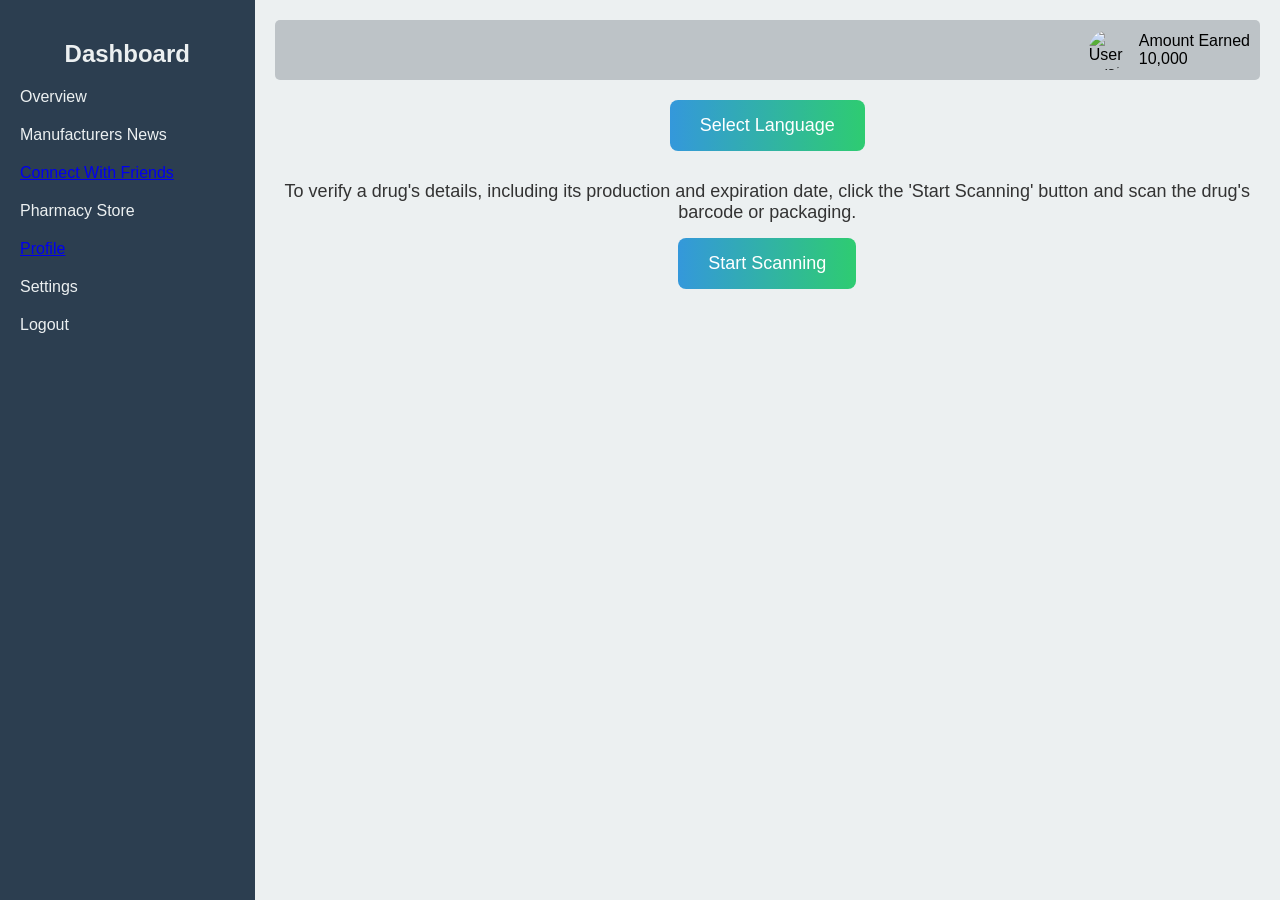
==== dashboard.html @ b7b0e146 "Create dashboard.html" ====
<!DOCTYPE html>
<html lang="en">
<head>
    <meta charset="UTF-8">
    <meta name="viewport" content="width=device-width, initial-scale=1.0">
    <title>User Dashboard</title>
    <style>
        /* CSS Styles */
        body, html {
            margin: 0;
            padding: 0;
            font-family: Arial, sans-serif;
            background-color: #ecf0f1;
        }
        .container {
            display: flex;
            height: 100vh;
        }
        .sidebar {
            width: 250px;
            background-color: #2c3e50;
            color: #ecf0f1;
            padding: 20px;
        }
        .sidebar h2 {
            text-align: center;
        }
        .sidebar ul {
            list-style-type: none;
            padding: 0;
        }
        .sidebar ul li {
            margin: 20px 0;
        }
        .sidebar ul li a {
            color: #ecf0f1;
            text-decoration: none;
        }
        .sidebar ul li a:hover {
            text-decoration: underline;
        }
        .main-content {
            flex-grow: 1;
            padding: 20px;
        }
        header {
            display: flex;
            justify-content: flex-end;
            background-color: #bdc3c7;
            padding: 10px;
            border-radius: 5px;
        }
        .user-info {
            display: flex;
            align-items: center;
        }
        .user-info img {
            width: 40px;
            height: 40px;
            border-radius: 50%;
            margin-right: 10px;
        }
        section {
            margin-top: 20px;
            text-align: center;
        }
        section h1 {
            margin-bottom: 10px;
        }
        #scanner-container {
            margin-top: 10px;
        }
        #scanned-image {
            margin-top: 10px;
            display: none;
            width: 300px;
            height: auto;
            border: 1px solid #ccc;
        }

        /* Scanning Button Styles */
        .scan-section {
            margin-top: 30px;
            text-align: center;
        }
        .scan-description {
            font-size: 18px;
            margin-bottom: 15px;
            color: #333;
        }
        .scan-button {
            background: linear-gradient(90deg, #3498db, #2ecc71);
            border: none;
            color: white;
            padding: 15px 30px;
            font-size: 18px;
            border-radius: 8px;
            cursor: pointer;
            transition: 0.3s;
        }
        .scan-button:hover {
            background: linear-gradient(90deg, #2ecc71, #3498db);
        }

        /* Modal Styles */
        .modal {
            display: none;
            position: fixed;
            z-index: 1000;
            left: 0;
            top: 0;
            width: 100%;
            height: 100%;
            background-color: rgba(0, 0, 0, 0.5);
            justify-content: center;
            align-items: center;
        }
        .modal-content {
            background: white;
            padding: 20px;
            border-radius: 5px;
            text-align: center;
        }
        .modal img {
            width: 300px;
            border: 1px solid #ccc;
        }
        .modal button {
            margin-top: 10px;
            padding: 10px;
            border: none;
            cursor: pointer;
        }
        .accept-btn {
            background-color: #2ecc71;
            color: white;
        }
        .deny-btn {
            background-color: #e74c3c;
            color: white;
        }
    </style>
</head>
<body>
    <div class="container">
        <!-- Sidebar -->
        <nav class="sidebar">
          
            <h2>Dashboard</h2>
            <ul>
                <li><a href="#overview">Overview</a></li>
                                <li><a href="news.html">Manufacturers News</a></li
                                                                <li><a href="friends.html">Connect With Friends</a></li>
                                        <li><a href="store.html">Pharmacy Store</a></li
                                                          
                <li><a href="profile.html">Profile</a></li>
                <li><a href="settings.html">Settings</a></li>
           <li><a href="#logout" onclick="confirmLogout(event)">Logout</a></li>

<script>
    function confirmLogout(event) {
        event.preventDefault(); // Prevent the default link action
        let confirmation = confirm("Are you sure you want to log out?");
        if (confirmation) {
            // Redirect to logout page or perform logout action
            window.location.href = "index.html"; // Change this to your actual logout URL
        }
    }
</script>

            </ul>
        </nav>

        <!-- Main Content -->
        <div class="main-content">
            <!-- Header -->
            <header>
                <div class="user-info">
                    <img src="user-avatar.png" alt="User Avatar">
                    <span>Amount Earned <br />
                    10,000</span>
                </div>
            </header>

            <!-- Profile Section -->
            <section id="profile">
               <!-- Select Language Button -->
<button id="select-language-button" class="scan-button">Select Language</button>

<!-- Language Selection Modal -->
<div id="language-modal" class="modal">
    <div class="modal-content">
        <h3>Select a Language</h3>
        <select id="language-select">
            <option value="en">English</option>
            <option value="es">Spanish</option>
            <option value="fr">French</option>
            <option value="de">German</option>
            <option value="zh">Chinese</option>
        </select>
        <br><br>
        <button class="accept-btn" onclick="saveLanguage()">Save</button>
        <button class="deny-btn" onclick="closeLanguageModal()">Cancel</button>
    </div>
</div>

<!-- JavaScript to handle modal -->
<script>
    const languageModal = document.getElementById("language-modal");
    const selectLanguageButton = document.getElementById("select-language-button");

    // Open modal when button is clicked
    selectLanguageButton.addEventListener("click", () => {
        languageModal.style.display = "flex";
    });

    // Close modal function
    function closeLanguageModal() {
        languageModal.style.display = "none";
    }

    // Save selected language
    function saveLanguage() {
        const selectedLanguage = document.getElementById("language-select").value;
        alert("Selected Language: " + selectedLanguage);
        closeLanguageModal();
    }
</script>


                <!-- Scanning Controls -->
                <div class="scan-section">
                    <p class="scan-description">To verify a drug's details, including its production and expiration date, click the 'Start Scanning' button and scan the drug's barcode or packaging.</p>
                    <button id="start-scan-button" class="scan-button">Start Scanning</button>
                    <button id="stop-scan-button" class="scan-button" style="display: none;">Stop Scanning</button>
                </div>

                <div id="scanner-container" style="display: none;">
                    <video id="scanner-video" width="300" height="200"></video>
                    <canvas id="scanner-canvas" width="300" height="200" style="display: none;"></canvas>
                    <img id="scanned-image" alt="Scanned Image">
                </div>
            </section>
        </div>
    </div>

    <!-- Custom Modal -->
    <div id="image-modal" class="modal">
        <div class="modal-content">
            <h3>Do you allow access to this scanned information?</h3>
            <img id="modal-image" alt="Scanned Image Preview">
            <br>
            <button class="accept-btn" onclick="grantAccess()">Yes, Allow</button>
            <button class="deny-btn" onclick="denyAccess()">No, Deny</button>
        </div>
    </div>

    <script>
        const startScanButton = document.getElementById('start-scan-button');
        const stopScanButton = document.getElementById('stop-scan-button');
        const scannerContainer = document.getElementById('scanner-container');
        const scannerVideo = document.getElementById('scanner-video');
        const scannerCanvas = document.getElementById('scanner-canvas');
        const scannedImage = document.getElementById('scanned-image');
        const imageModal = document.getElementById('image-modal');
        const modalImage = document.getElementById('modal-image');
        let mediaStream = null;

        // Function to start scanning
        async function startScanning() {
            try {
                const stream = await navigator.mediaDevices.getUserMedia({
                    video: { facingMode: "environment" } // Use back camera
                });

                mediaStream = stream;
                scannerContainer.style.display = 'block';
                stopScanButton.style.display = 'inline-block';
                startScanButton.style.display = 'none';
                scannerVideo.srcObject = stream;
                scannerVideo.play();
            } catch (error) {
                console.error('Error accessing camera:', error);
                alert('Could not access the camera. Please check permissions.');
            }
        }

        // Function to stop scanning and show modal
        function stopScanning() {
            if (mediaStream) {
                mediaStream.getTracks().forEach(track => track.stop());
            }
            scannerContainer.style.display = 'none';
            stopScanButton.style.display = 'none';
            startScanButton.style.display = 'inline-block';

            // Capture image from video
            const context = scannerCanvas.getContext('2d');
            scannerCanvas.style.display = 'block';
            context.drawImage(scannerVideo, 0, 0, scannerCanvas.width, scannerCanvas.height);

            // Convert canvas to image
            const imageDataURL = scannerCanvas.toDataURL('image/png');
            scannedImage.src = imageDataURL;
            scannedImage.style.display = 'block';

            // Show modal with the scanned image
            modalImage.src = imageDataURL;
            imageModal.style.display = 'flex';
        }

        // Grant access
        function grantAccess() {
            alert("You have granted access.");
            imageModal.style.display = "none";
        }

        // Deny access
        function denyAccess() {
            alert("You denied access.");
            imageModal.style.display = "none";
        }

        startScanButton.addEventListener('click', startScanning);
        stopScanButton.addEventListener('click', stopScanning);
    </script>
</body>
                                      </html>
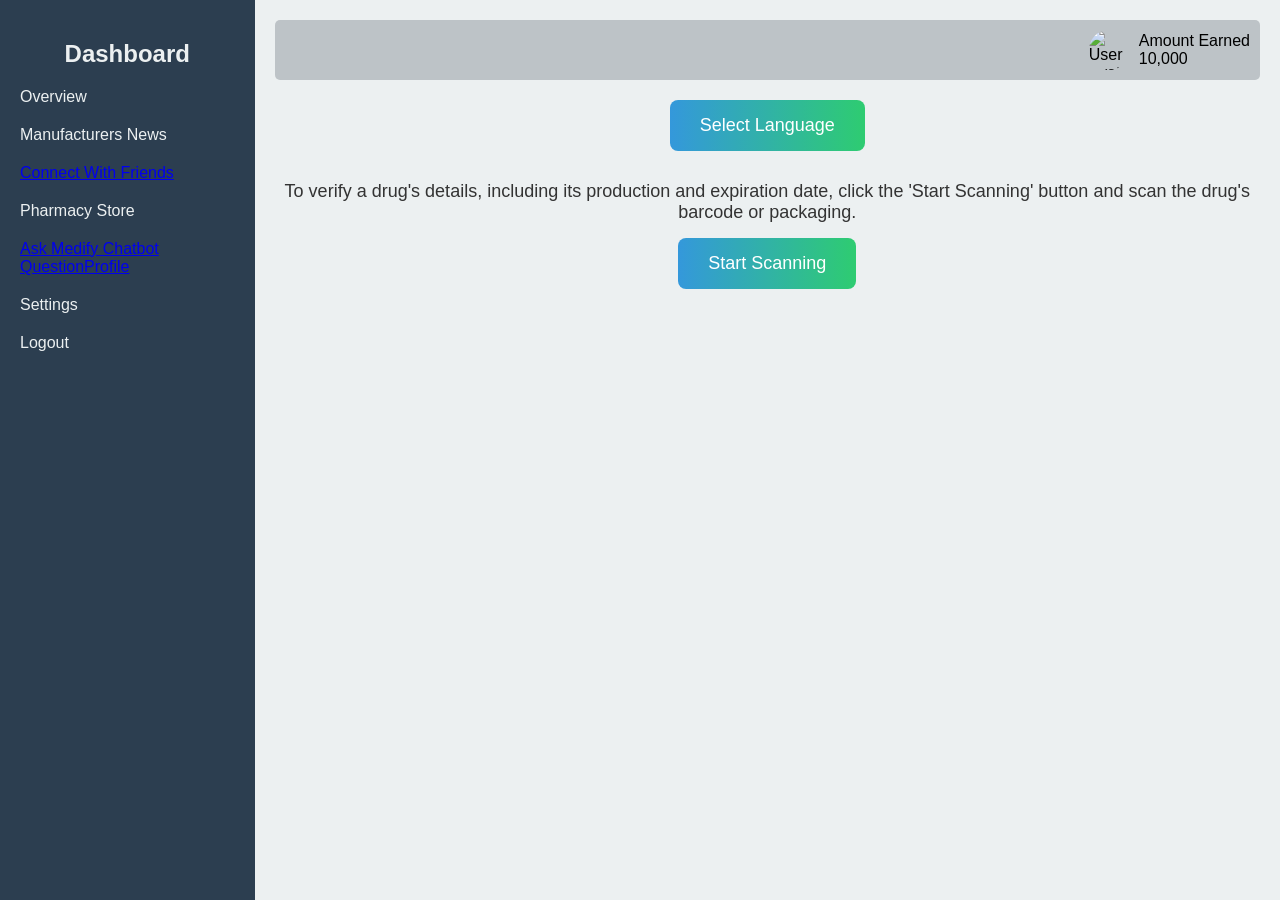
==== commit ce88e859: "Update dashboard.html" ====
--- a/dashboard.html
+++ b/dashboard.html
@@ -152,7 +152,8 @@
                                 <li><a href="news.html">Manufacturers News</a></li
                                                                 <li><a href="friends.html">Connect With Friends</a></li>
                                         <li><a href="store.html">Pharmacy Store</a></li
-                                                          
+                   <li><a href="chatbot.html">Ask Medify Chatbot Question</a></li
+                                           
                 <li><a href="profile.html">Profile</a></li>
                 <li><a href="settings.html">Settings</a></li>
            <li><a href="#logout" onclick="confirmLogout(event)">Logout</a></li>
@@ -325,5 +326,5 @@
         stopScanButton.addEventListener('click', stopScanning);
     </script>
 </body>
-                                      </html>
-                                                                      
+                    </html>
+                        
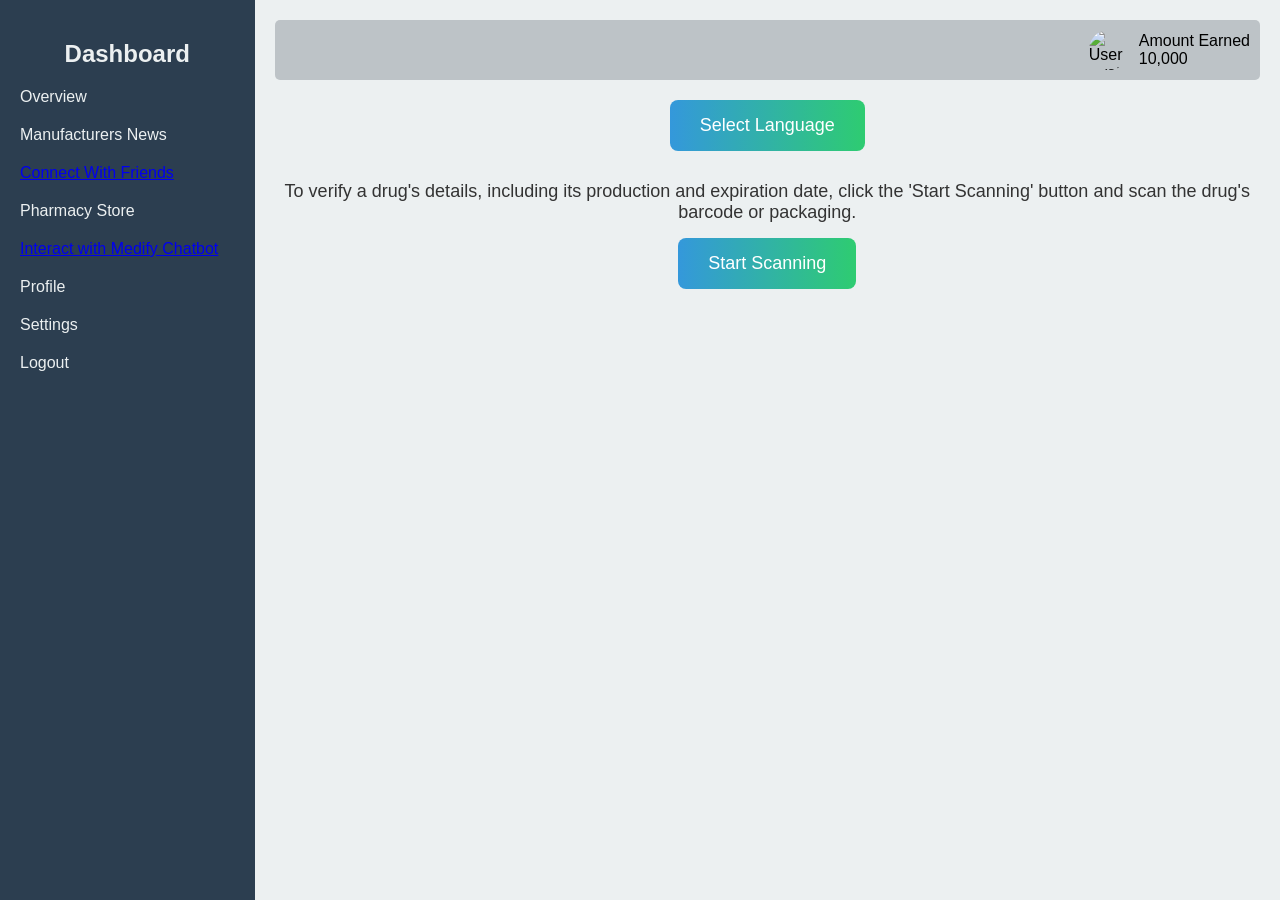
==== commit e152c029: "Update dashboard.html" ====
--- a/dashboard.html
+++ b/dashboard.html
@@ -152,7 +152,7 @@
                                 <li><a href="news.html">Manufacturers News</a></li
                                                                 <li><a href="friends.html">Connect With Friends</a></li>
                                         <li><a href="store.html">Pharmacy Store</a></li
-                   <li><a href="chatbot.html">Ask Medify Chatbot Question</a></li
+                <li><a href="chatbot.html">Interact with Medify Chatbot</a></li>
                                            
                 <li><a href="profile.html">Profile</a></li>
                 <li><a href="settings.html">Settings</a></li>
@@ -326,5 +326,5 @@
         stopScanButton.addEventListener('click', stopScanning);
     </script>
 </body>
-                    </html>
-                        
+    </html>
+    
